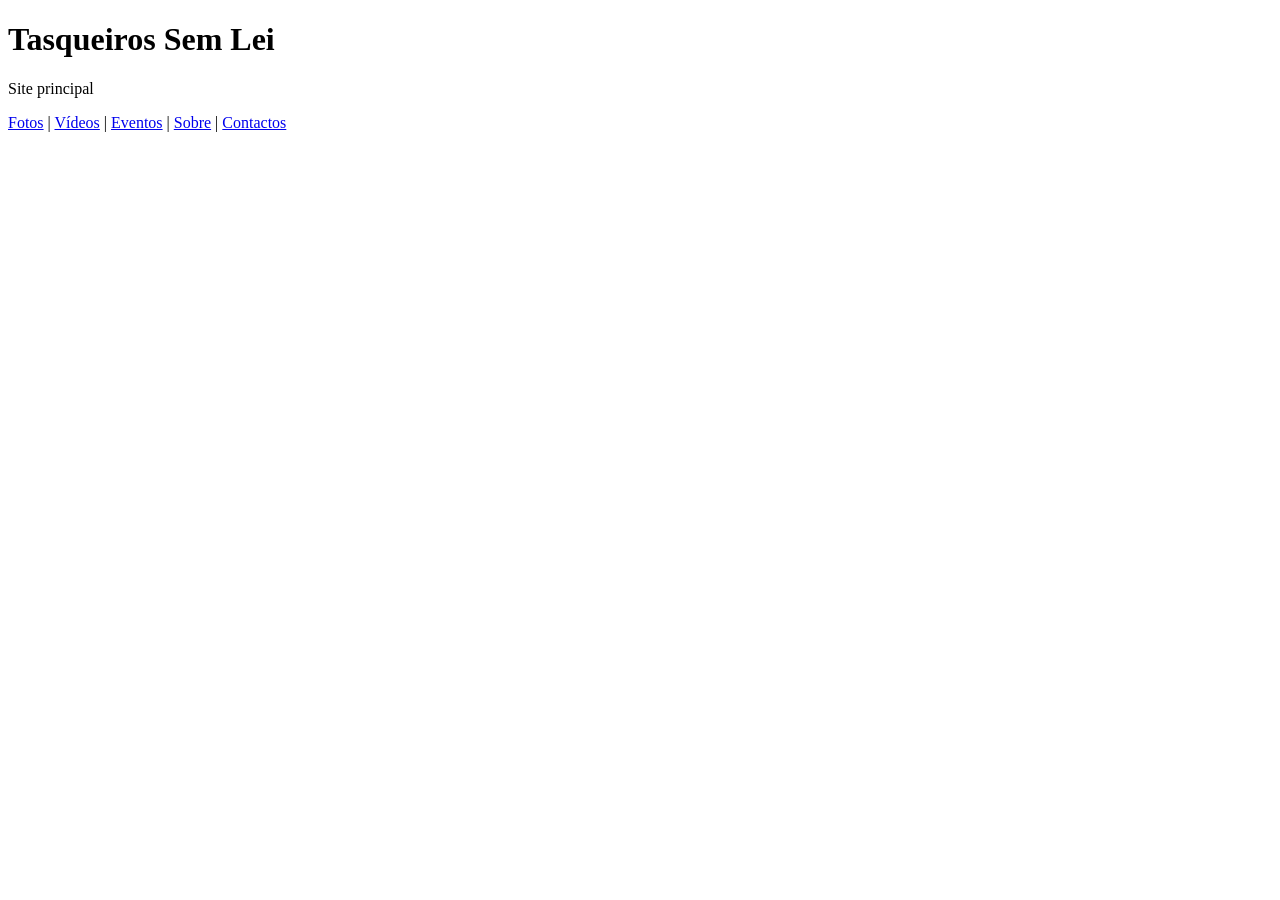
==== index.html @ e7b515a4 "Add files via upload" ====
<!DOCTYPE html>
<html lang="pt">
<head>
  <meta charset="UTF-8">
  <title>Tasqueiros Sem Lei</title>
</head>
<body>

<h1>Tasqueiros Sem Lei</h1>
<p>Site principal</p>

<a href="fotos.html">Fotos</a> |
<a href="videos.html">Vídeos</a> |
<a href="eventos.html">Eventos</a> |
<a href="sobre.html">Sobre</a> |
<a href="contactos.html">Contactos</a>

</body>
</html>
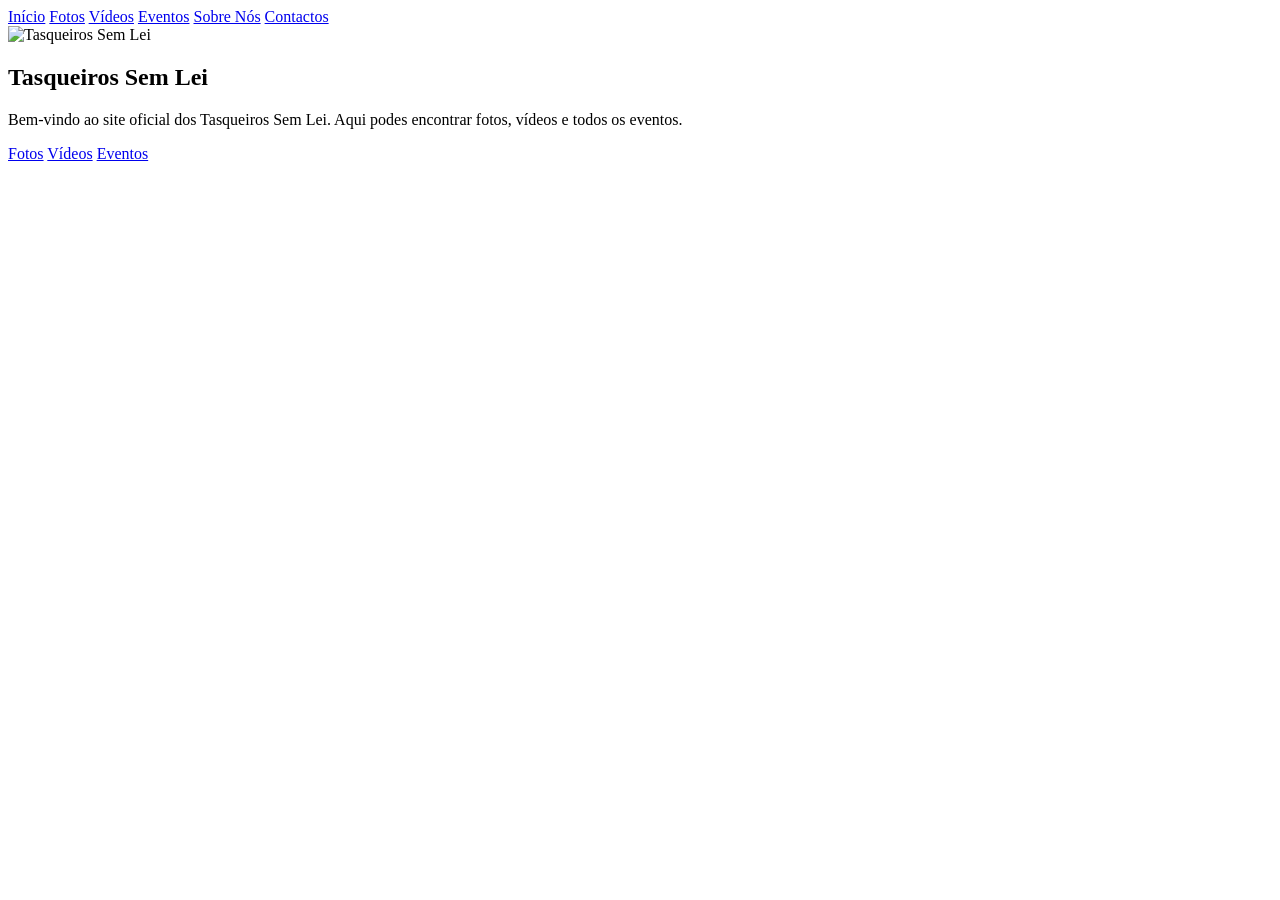
==== commit f79f1c1b: "Add files via upload" ====
--- a/index.html
+++ b/index.html
@@ -3,17 +3,45 @@
 <head>
   <meta charset="UTF-8">
   <title>Tasqueiros Sem Lei</title>
+  <meta name="viewport" content="width=device-width, initial-scale=1.0">
+  <link rel="stylesheet" href="css/style.css">
 </head>
 <body>
 
-<h1>Tasqueiros Sem Lei</h1>
-<p>Site principal</p>
+<header>
+  <nav>
+    <a href="index.html">Início</a>
+    <a href="fotos.html">Fotos</a>
+    <a href="videos.html">Vídeos</a>
+    <a href="eventos.html">Eventos</a>
+    <a href="sobre.html">Sobre Nós</a>
+    <a href="contactos.html">Contactos</a>
+  </nav>
+</header>
 
-<a href="fotos.html">Fotos</a> |
-<a href="videos.html">Vídeos</a> |
-<a href="eventos.html">Eventos</a> |
-<a href="sobre.html">Sobre</a> |
-<a href="contactos.html">Contactos</a>
+<div class="page-content">
+
+  <!-- BANNER -->
+  <div class="banner">
+    <img src="images/banner.jpg" alt="Tasqueiros Sem Lei">
+  </div>
+
+  <!-- CONTEÚDO HOME -->
+  <section class="home">
+    <h1>Tasqueiros Sem Lei</h1>
+    <p>
+      Bem-vindo ao site oficial dos Tasqueiros Sem Lei.
+      Aqui podes encontrar fotos, vídeos e todos os eventos.
+    </p>
+
+    <div class="buttons">
+      <a href="fotos.html">Fotos</a>
+      <a href="videos.html">Vídeos</a>
+      <a href="eventos.html">Eventos</a>
+    </div>
+  </section>
+
+</div>
 
 </body>
 </html>
